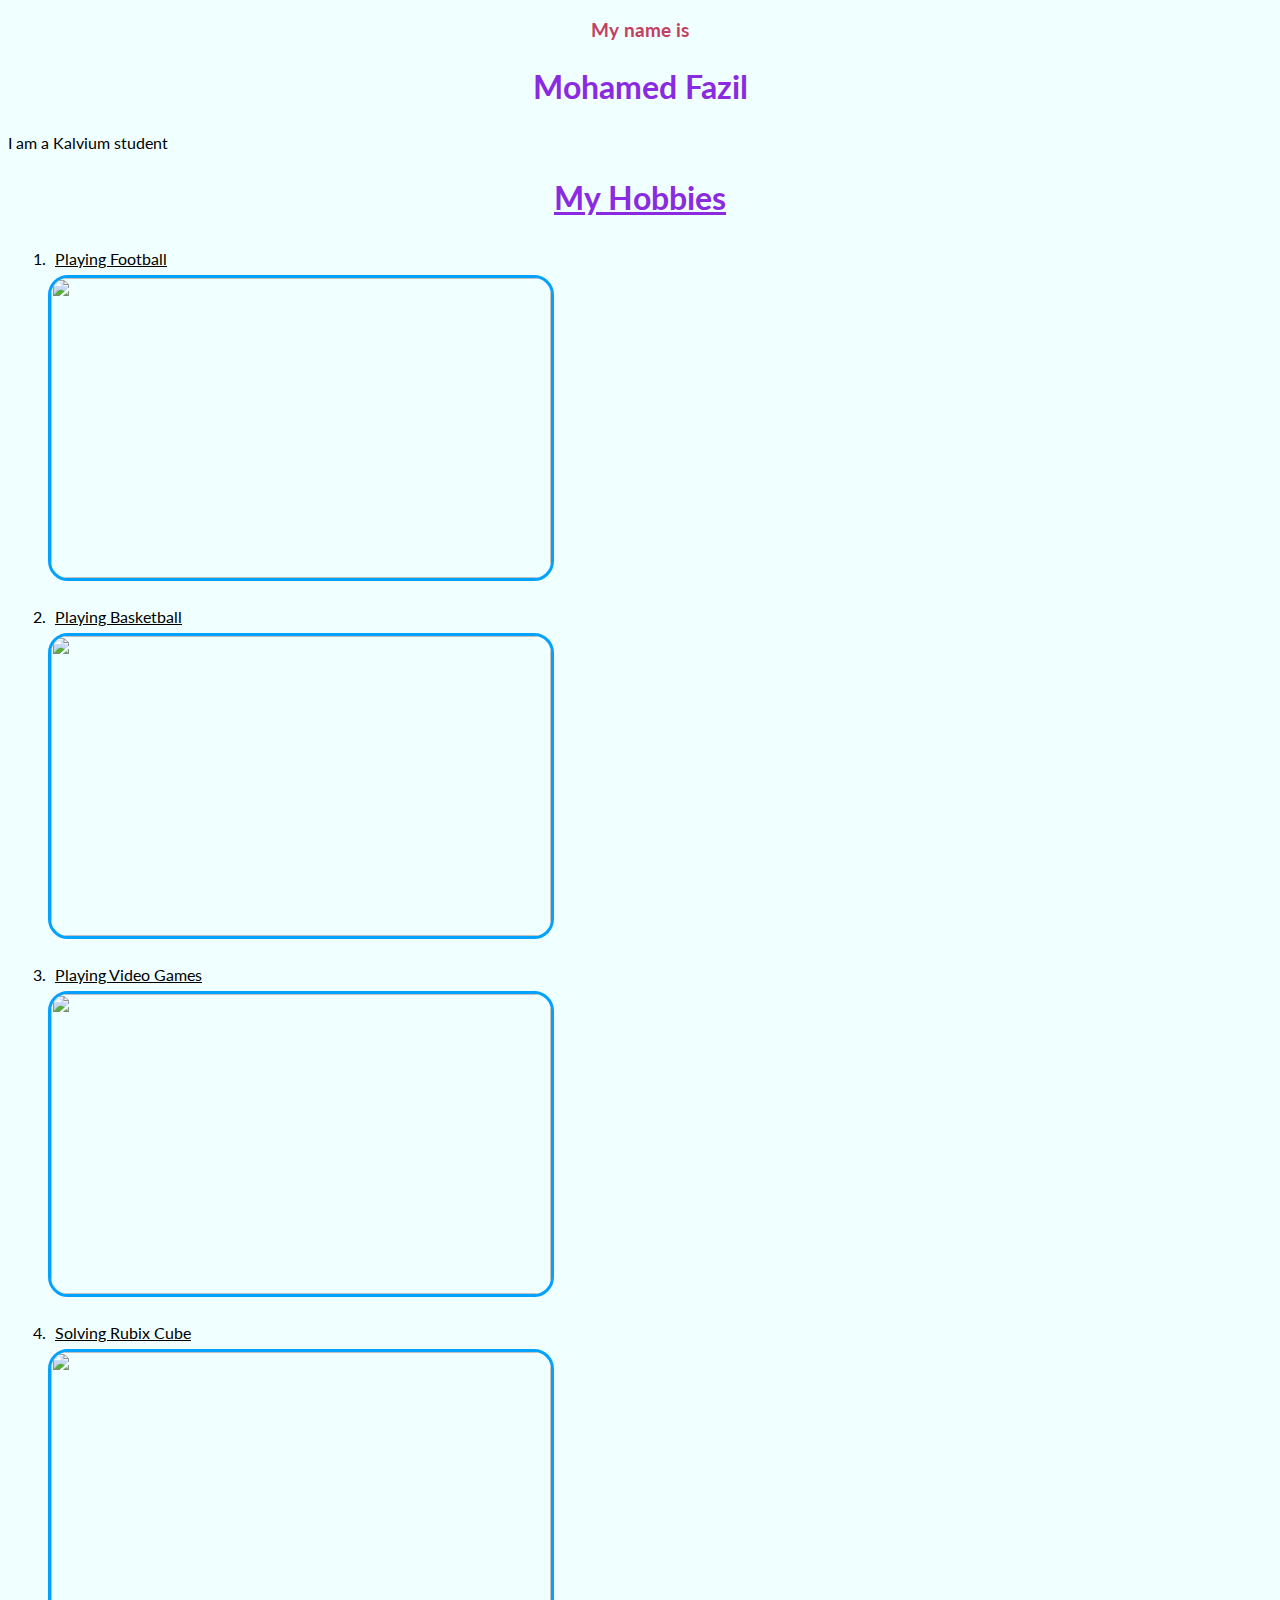
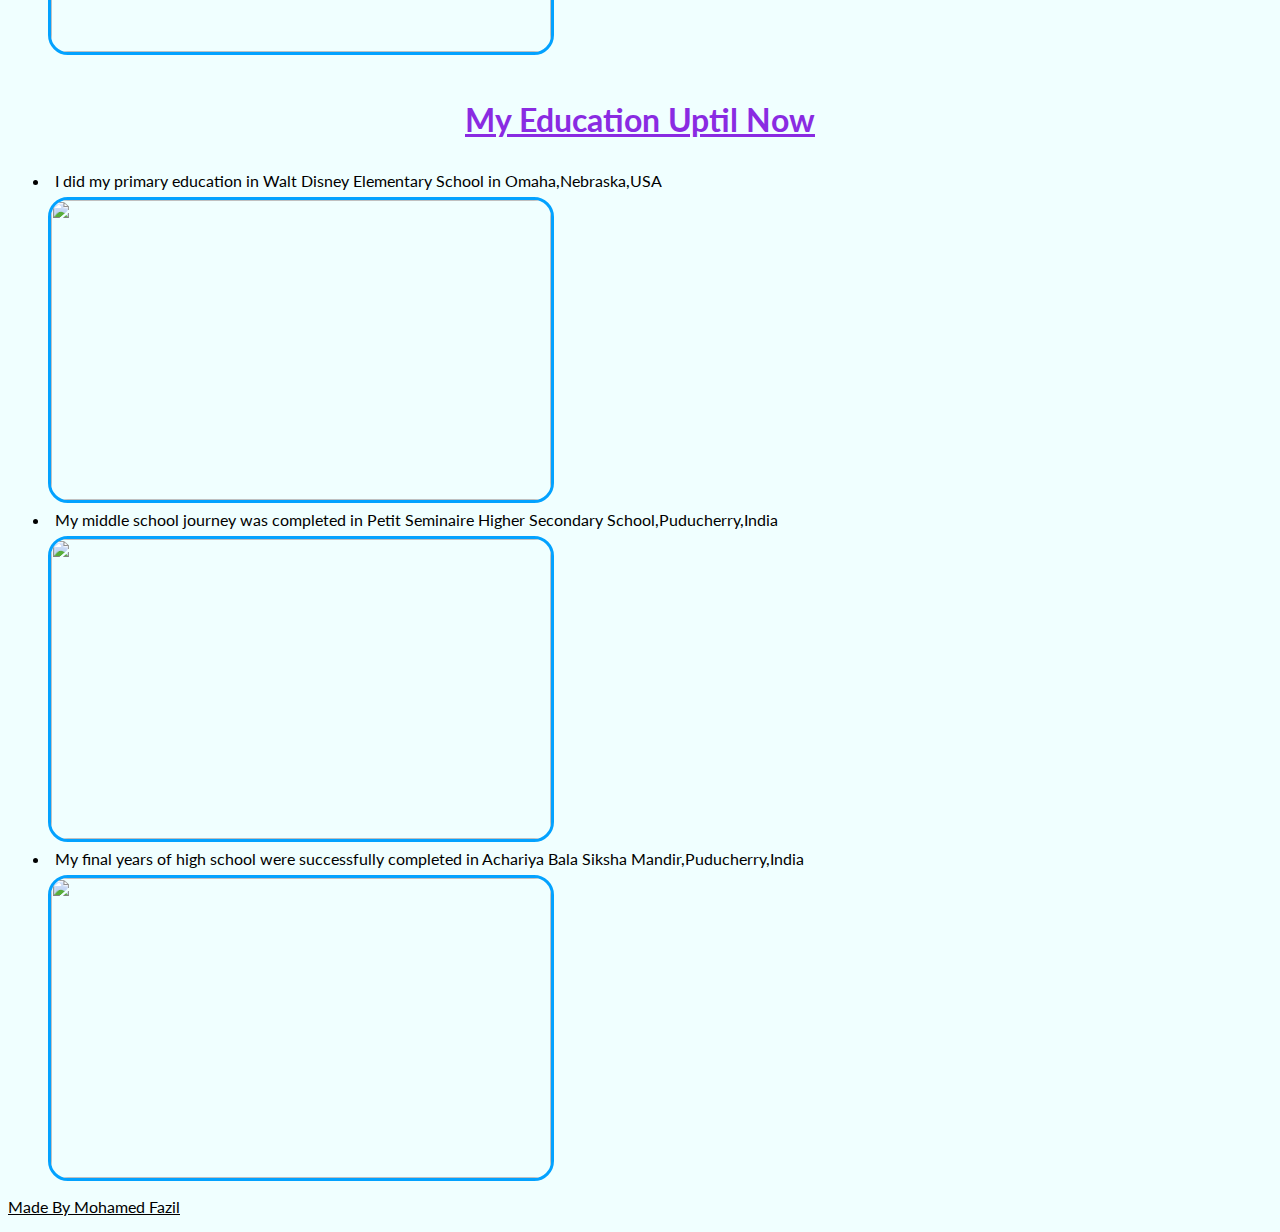
==== hobbies.html @ 6cf8ca02 "First Commit" ====
<!DOCTYPE html>
<html lang="en">
<head>
    <meta charset="UTF-8">
    <meta name="viewport" content="width=device-width, initial-scale=1.0">
    <title>About ME</title>
    <link rel="stylesheet" href="hobbies.css">
</head>
<body>
    
    <h3>My name is </h3> <h2>Mohamed Fazil</h2>
    <p>I am a Kalvium student</p>
    <h2 class="hobbies"><u>My Hobbies</u></h2>
    <ol>
        <div></div><li><u>Playing Football</u></li>
        <img src="https://images.livemint.com/img/2021/08/15/1140x641/iStock-1161534983_1629035673563_1629035686952.jpg" alt=""><br><br>
        <li><u>Playing Basketball</u></li>
        <img src="https://www.sportsbusinessjournal.com/-/media/Images/Journal/2022/09/26/pg-15-19-Participation-Adult-Basketball_Getty.ashx?mw=768" alt=""><br><br>
        <li><u>Playing Video Games</u></li>
        <img src="https://www.washingtonpost.com/news/morning-mix/wp-content/uploads/sites/21/2018/04/AP_18079325958644.jpg" alt=""><br><br>
        <li><u>Solving Rubix Cube</u></li>
        <img src="https://www.goodnet.org/photos/281x197/33769_hd.jpg" alt=""><br><br>
    </ol>
    <h2><u>My Education Uptil Now</u></h2>
    <ul>
        <li>I did my primary education in Walt Disney Elementary School in Omaha,Nebraska,USA</li>
        <img src="https://disney.mpsomaha.org/sites/disney.mpsomaha.org/files/styles/tall_banner/public/slideshow/Disney%205-22-19%20%2826a%29.jpg?h=e90ab72c&itok=s8vrFvzy" alt="">
        <li>My middle school journey was completed in Petit Seminaire Higher Secondary School,Puducherry,India</li>
        <img src="https://www.petitcbse.com/uploads/gallery/media/FRONT-BUILDING.jpg" alt="">
        <li> My final years of high school were successfully completed in Achariya Bala Siksha Mandir,Puducherry,India</li>
        <img src="" alt="">
    </ul>

    
    <p><u>Made By Mohamed Fazil</u></p>
</body>
</html>
---- hobbies.css ----
@import url('https://fonts.googleapis.com/css2?family=Lato:ital,wght@1,300&display=swap');

  body{
    background-color: azure;
    font-family: 'Lato',sans-serif;
  }

  img{
    width: 500px;
    height: 300px;
    border: solid 3px rgb(3, 162, 255);
    border-radius: 20px;
  }

  h2{
    color: blueviolet;
    font-size: xx-large;
    text-align: center;
  }
  h3{
    color: rgb(194, 65, 97);
    text-align: center;
  }

  li{
    padding:5px;
    margin:2px;
  }

  h2.hobbies{
    font-size: xx-large;
    text-align: center;
  }
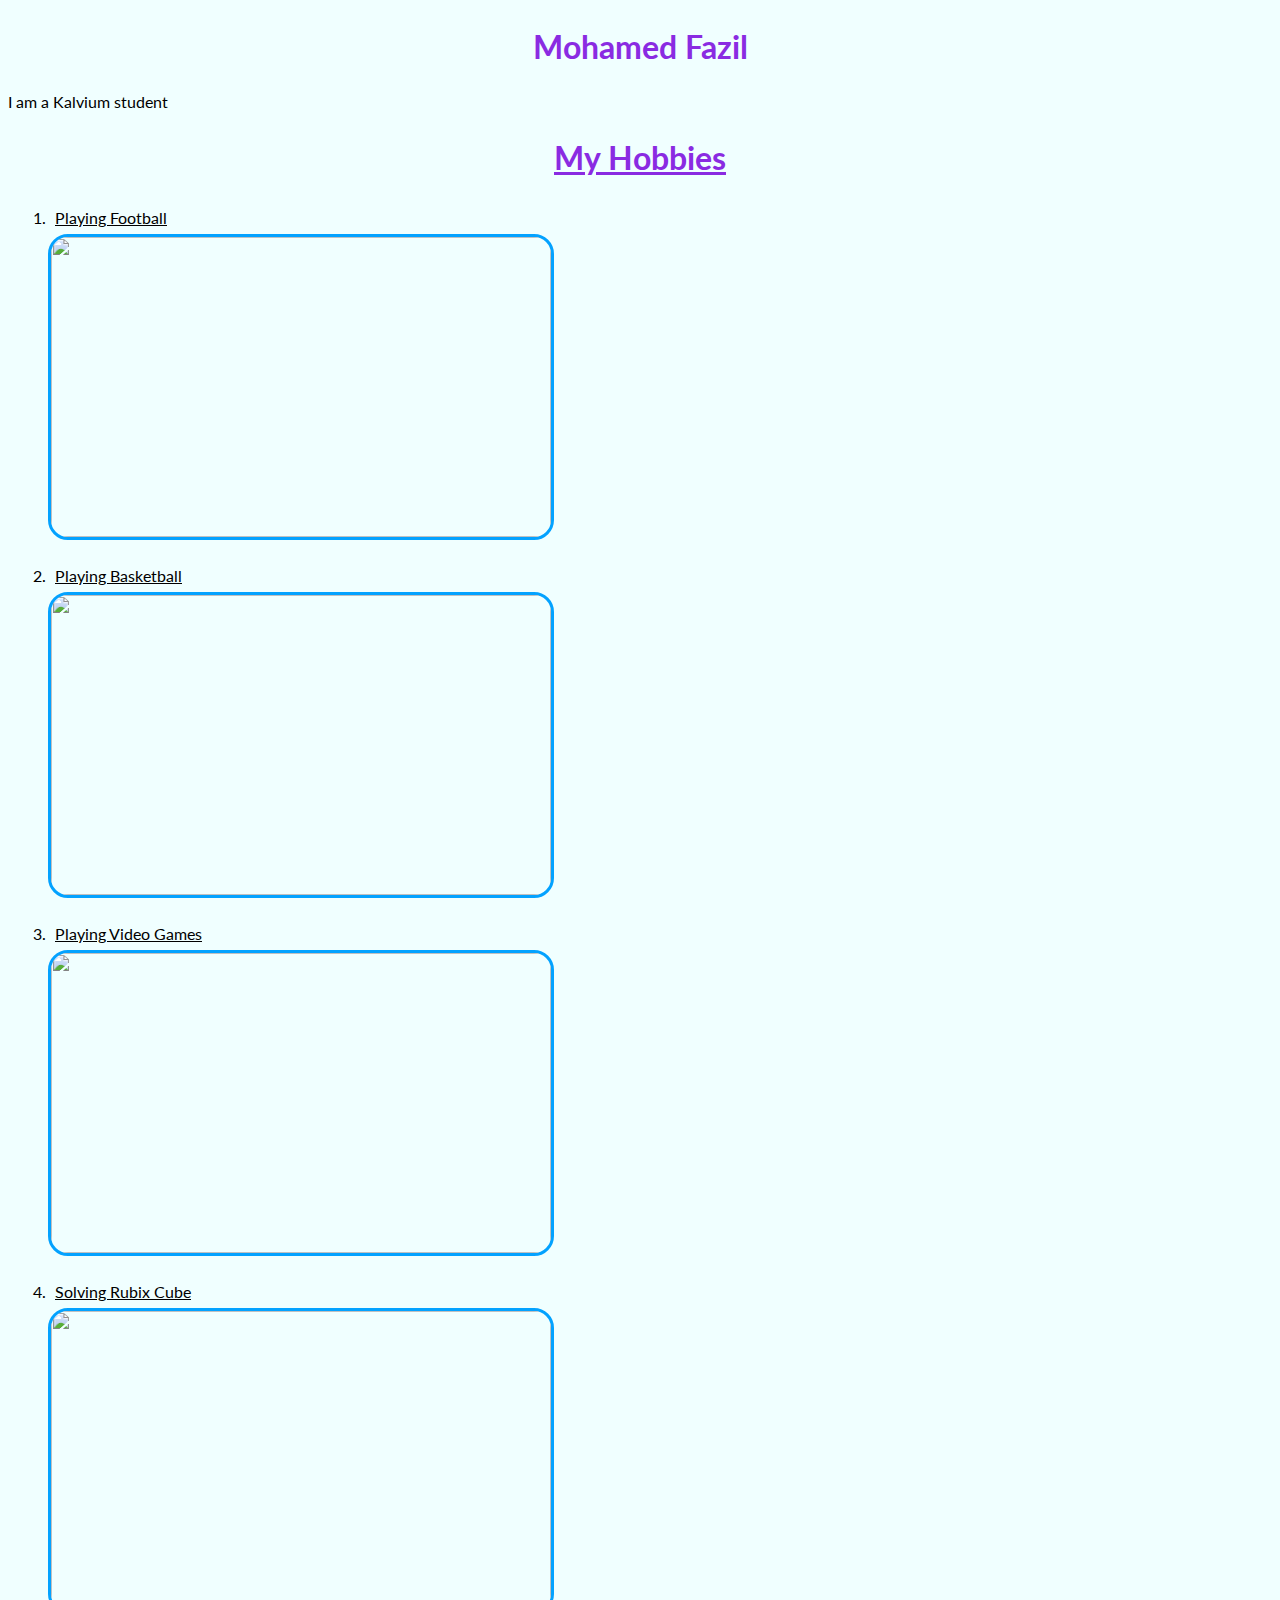
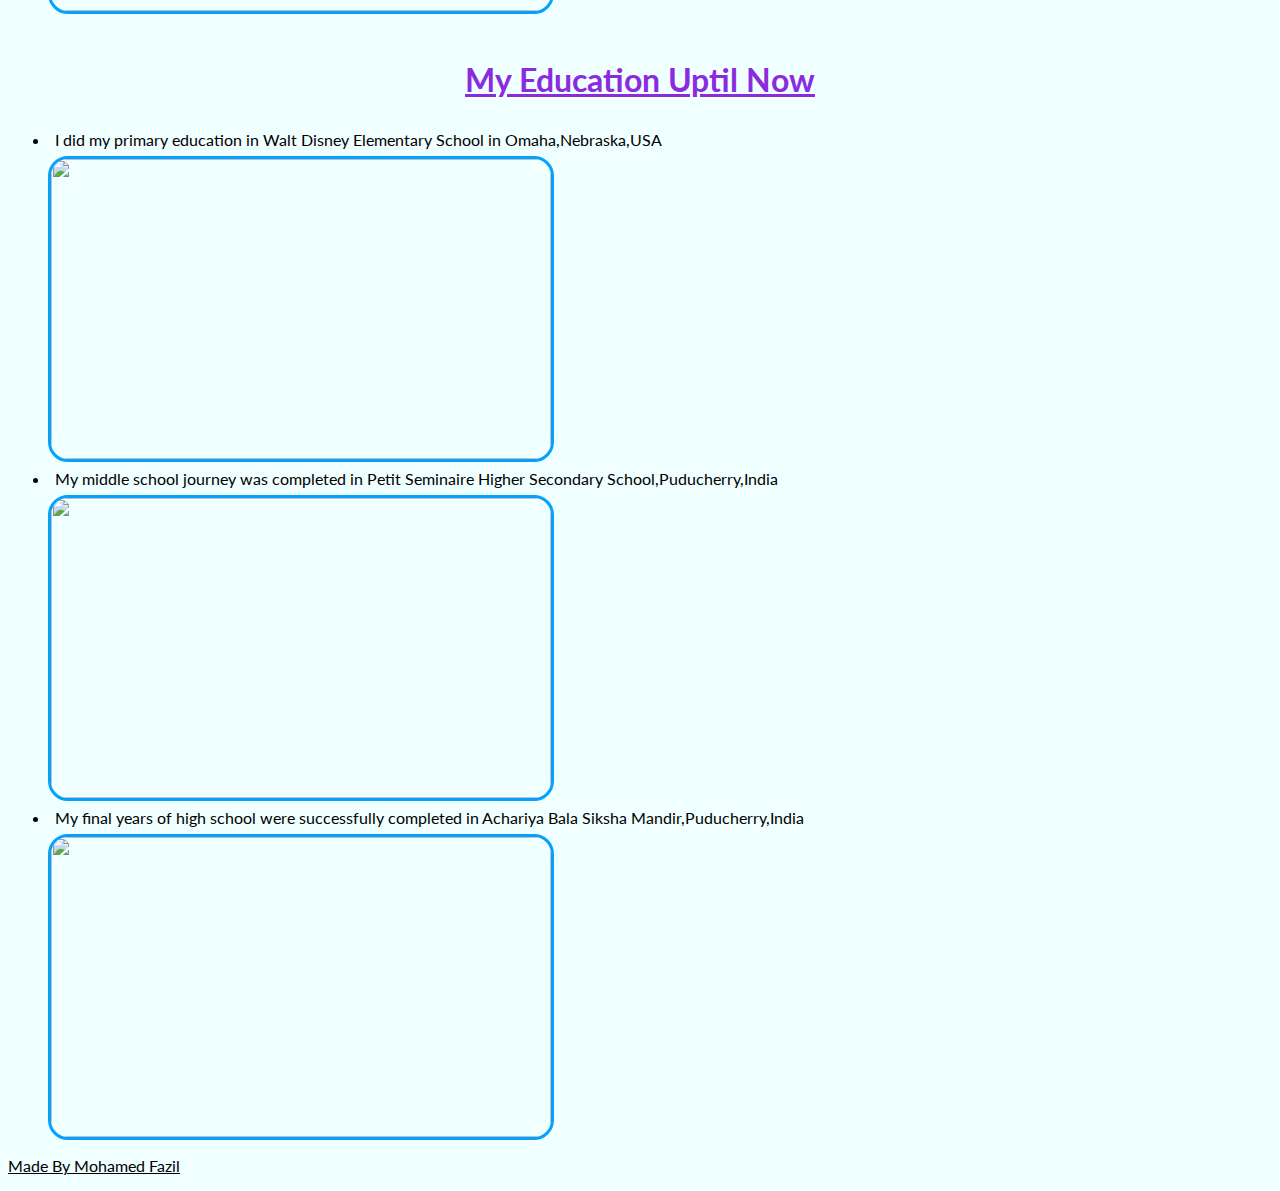
==== commit 5a4cd6f3: "second commit" ====
--- a/hobbies.html
+++ b/hobbies.html
@@ -8,7 +8,7 @@
 </head>
 <body>
     
-    <h3>My name is </h3> <h2>Mohamed Fazil</h2>
+    <h2>Mohamed Fazil</h2>
     <p>I am a Kalvium student</p>
     <h2 class="hobbies"><u>My Hobbies</u></h2>
     <ol>
